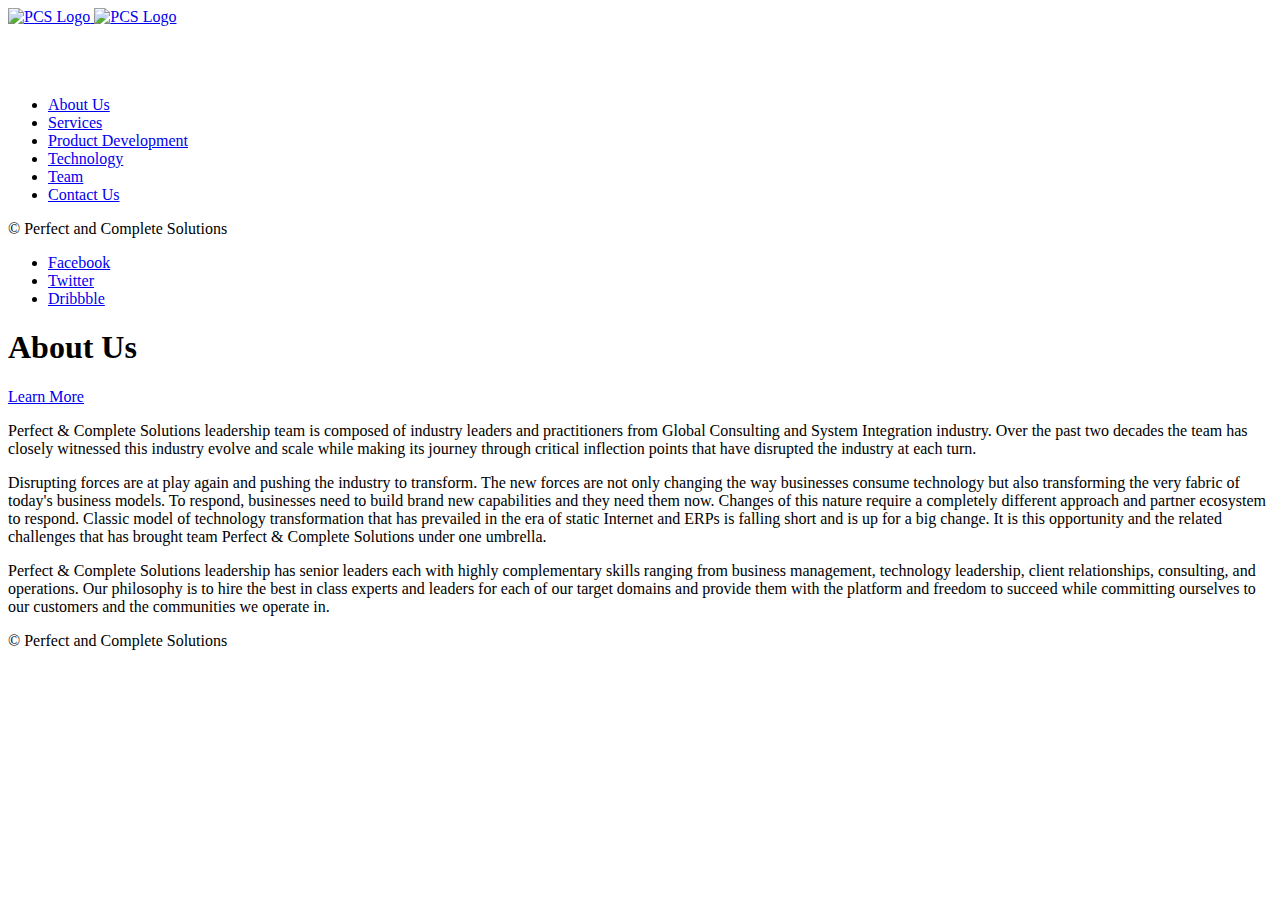
==== about.html @ 95cc2e79 "About ProductDev ContactUs and Team" ====
<!DOCTYPE html>
<html lang="en" class="no-js">
    <!-- Begin Head -->
    <head>
        <!-- Basic -->
        <meta charset="utf-8"/>
        <meta name="viewport" content="width=device-width, initial-scale=1, shrink-to-fit=no">
        <meta http-equiv="x-ua-compatible" content="ie=edge">
        <title>Perfect and Complete Solutions</title>
        <meta name="keywords" content="Perfect and Complete Solutions" />
        <meta name="description" content="Perfect and Complete Solutions">
        <meta name="author" content="perfect108.com">

        <!-- Web Fonts -->
        <link href="https://fonts.googleapis.com/css?family=Lato:300,400,400i|Montserrat:400,700" rel="stylesheet">

        <!-- Vendor Styles -->
        <link href="vendor/bootstrap/css/bootstrap.min.css" rel="stylesheet" type="text/css"/>
        <link href="css/animate.css" rel="stylesheet" type="text/css"/>
        <link href="vendor/themify/themify.css" rel="stylesheet" type="text/css"/>
        <link href="vendor/scrollbar/scrollbar.min.css" rel="stylesheet" type="text/css"/>
        <link href="vendor/magnific-popup/magnific-popup.css" rel="stylesheet" type="text/css"/>
        <link href="vendor/swiper/swiper.min.css" rel="stylesheet" type="text/css"/>

        <!-- Theme Styles -->
        <link href="css/style.css" rel="stylesheet" type="text/css"/>
        <link href="css/global/global.css" rel="stylesheet" type="text/css"/>

        <!-- Favicon -->
         <link rel="shortcut icon" href="img/pcs-favicon.png" type="image/x-icon">
    </head>
    <!-- End Head -->

    <!-- Body -->
    <body>

        <!--========== HEADER ==========-->
        <header class="navbar-fixed-top s-header js__header-sticky js__header-overlay">
            <!-- Navbar -->
            <div class="s-header__navbar">
                <div class="s-header__container">
                    <div class="s-header__navbar-row">
                        <div class="s-header__navbar-row-col">
                            <!-- Logo -->
                            <div class="s-header__logo">
                                <a href="index.html" class="s-header__logo-link">
                                    <img class="s-header__logo-img s-header__logo-img-default" src="img/pcs-logo.png" alt="PCS Logo">
                                    <img class="s-header__logo-img s-header__logo-img-shrink" src="img/pcs-logo.png" alt="PCS Logo">
                                </a>
                            </div>
                            <!-- End Logo -->
                        </div>
                        <div class="s-header__navbar-row-col">
                            <!-- Trigger -->
                            <a href="javascript:void(0);" class="s-header__trigger js__trigger">
                                <span class="s-header__trigger-icon"></span>
                                <svg x="0rem" y="0rem" width="3.125rem" height="3.125rem" viewbox="0 0 54 54">
                                    <circle fill="transparent" stroke="#fff" stroke-width="1" cx="27" cy="27" r="25" stroke-dasharray="157 157" stroke-dashoffset="157"></circle>
                                </svg>
                            </a>
                            <!-- End Trigger -->
                        </div>
                    </div>
                </div>
            </div>
            <!-- End Navbar -->

            <!-- Overlay -->
            <div class="s-header-bg-overlay js__bg-overlay">
                <!-- Nav -->
                <nav class="s-header__nav js__scrollbar">
                    <div class="container-fluid">
                        <!-- Menu List -->                                
                        <ul class="list-unstyled s-header__nav-menu">
                            <li class="s-header__nav-menu-item"><a class="s-header__nav-menu-link s-header__nav-menu-link-divider" href="about.html">About Us</a></li>
                            <li class="s-header__nav-menu-item"><a class="s-header__nav-menu-link s-header__nav-menu-link-divider" href="services/index.html">Services</a></li>
                            <li class="s-header__nav-menu-item"><a class="s-header__nav-menu-link s-header__nav-menu-link-divider" href="product_development.html">Product Development</a></li>
                            <li class="s-header__nav-menu-item"><a class="s-header__nav-menu-link s-header__nav-menu-link-divider" href="technology/index.html">Technology</a></li>
                            <li class="s-header__nav-menu-item"><a class="s-header__nav-menu-link s-header__nav-menu-link-divider" href="team.html">Team</a></li>
                            <li class="s-header__nav-menu-item"><a class="s-header__nav-menu-link s-header__nav-menu-link-divider" href="contacts.html">Contact Us</a></li>
                        </ul>
                        <!-- End Menu List -->
                    </div>
                </nav>
                <!-- End Nav -->
                
                <!-- Action -->
                <p class="list-inline s-header__action s-header__action--lb">&copy; Perfect and Complete Solutions</p>
                <!-- End Action -->

                <!-- Action -->
                <ul class="list-inline s-header__action s-header__action--rb">
                    <li class="s-header__action-item">
                        <a class="s-header__action-link" href="https://www.behance.net/keenthemes">
                            <i class="g-padding-r-5--xs ti-facebook"></i>
                            <span class="g-display-none--xs g-display-inline-block--sm">Facebook</span>
                        </a>
                    </li>
                    <li class="s-header__action-item">
                        <a class="s-header__action-link" href="https://twitter.com/keenthemes">
                            <i class="g-padding-r-5--xs ti-twitter"></i>
                            <span class="g-display-none--xs g-display-inline-block--sm">Twitter</span>
                        </a>
                    </li>
                    <li class="s-header__action-item">
                        <a class="s-header__action-link" href="https://dribbble.com/keenthemes">
                            <i class="g-padding-r-5--xs ti-dribbble"></i>
                            <span class="g-display-none--xs g-display-inline-block--sm">Dribbble</span>
                        </a>
                    </li>
                </ul>
                <!-- End Action -->
            </div>
            <!-- End Overlay -->
        </header>
        <!--========== END HEADER ==========-->

        <!--========== PROMO BLOCK ==========-->
        <div class="g-fullheight--md js__parallax-window" style="background: url(img/1920x1080/02.jpg) 50% 0 no-repeat fixed;">
            <div class="g-container--md g-text-center--xs g-ver-center--md g-padding-y-150--xs g-padding-y-0--md">
                <div class="g-margin-b-60--xs">
                    
                    <h1 class="g-font-size-40--xs g-font-size-50--sm g-font-size-60--md g-color--white g-letter-spacing--1">About Us</h1>
                    
                </div>
               
            </div>
            <a href="#js__scroll-to-section" class="s-scroll-to-section-v1--bc g-margin-b-15--xs">
               <span class="g-font-size-18--xs g-color--white ti-angle-double-down"></span>
               <p class="text-uppercase g-color--white g-letter-spacing--3 g-margin-b-0--xs">Learn More</p>
            </a>
               
        </div>
        <!--========== END PROMO BLOCK ==========-->

        <!--========== PAGE CONTENT ==========-->
        <!-- About -->
        <div class="container g-padding-y-80--xs g-padding-y-125--sm">
         <div id="js__scroll-to-section">
                <p class="g-font-size-18--sm">
                    Perfect & Complete Solutions leadership team is composed of industry leaders and practitioners from Global Consulting and System Integration industry. Over the past two decades the team has closely witnessed this industry evolve and scale while making its journey through critical inflection points that have disrupted the industry at each turn.
               </p>

                <p  class="g-font-size-18--sm">
                    Disrupting forces are at play again and pushing the industry to transform. The new forces are not only changing the way businesses consume technology but also transforming the very fabric of today's business models. To respond, businesses need to build brand new capabilities and they need them now. Changes of this nature require a completely different approach and partner ecosystem to respond. Classic model of technology transformation that has prevailed in the era of static Internet and ERPs is falling short and is up for a big change. It is this opportunity and the related challenges that has brought team Perfect & Complete Solutions under one umbrella.
                </p>

               <p class="g-font-size-18--sm">
                    Perfect & Complete Solutions leadership has senior leaders each with highly complementary skills ranging from business management, technology leadership, client relationships, consulting, and operations. Our philosophy is to hire the best in class experts and leaders for each of our target domains and provide them with the platform and freedom to succeed while committing ourselves to our customers and the communities we operate in.
               </p>
            </div>

          
        </div>
        <!-- End About -->


        <!--========== END PAGE CONTENT ==========-->

         <!--========== FOOTER ==========-->
    <footer class="g-bg-color--dark">
        <!-- Copyright -->
        <div class="container ">
            <div class="row">
                <div class="col-xs-6 pd-footer">
                    <p>&copy; Perfect and Complete Solutions</p>
                </div>
            </div>
        </div>
        <!-- End Copyright -->
    </footer>
    <!--========== END FOOTER ==========-->

        <!-- Back To Top -->
        <a href="javascript:void(0);" class="s-back-to-top js__back-to-top"></a>

        <!--========== JAVASCRIPTS (Load javascripts at bottom, this will reduce page load time) ==========-->
        <!-- Vendor -->
        <script type="text/javascript" src="vendor/jquery.min.js"></script>
        <script type="text/javascript" src="vendor/jquery.migrate.min.js"></script>
        <script type="text/javascript" src="vendor/bootstrap/js/bootstrap.min.js"></script>
        <script type="text/javascript" src="vendor/jquery.smooth-scroll.min.js"></script>
        <script type="text/javascript" src="vendor/jquery.back-to-top.min.js"></script>
        <script type="text/javascript" src="vendor/scrollbar/jquery.scrollbar.min.js"></script>
        <script type="text/javascript" src="vendor/magnific-popup/jquery.magnific-popup.min.js"></script>
        <script type="text/javascript" src="vendor/jquery.parallax.min.js"></script>
        <script type="text/javascript" src="vendor/swiper/swiper.jquery.min.js"></script>
        <script type="text/javascript" src="vendor/jquery.wow.min.js"></script>

        <!-- General Components and Settings -->
        <script type="text/javascript" src="js/global.min.js"></script>
        <script type="text/javascript" src="js/components/header-sticky.min.js"></script>
        <script type="text/javascript" src="js/components/scrollbar.min.js"></script>
        <script type="text/javascript" src="js/components/magnific-popup.min.js"></script>
        <script type="text/javascript" src="js/components/swiper.min.js"></script>
        <script type="text/javascript" src="js/components/wow.min.js"></script>
        <!--========== END JAVASCRIPTS ==========-->

    </body>
    <!-- End Body -->
</html>
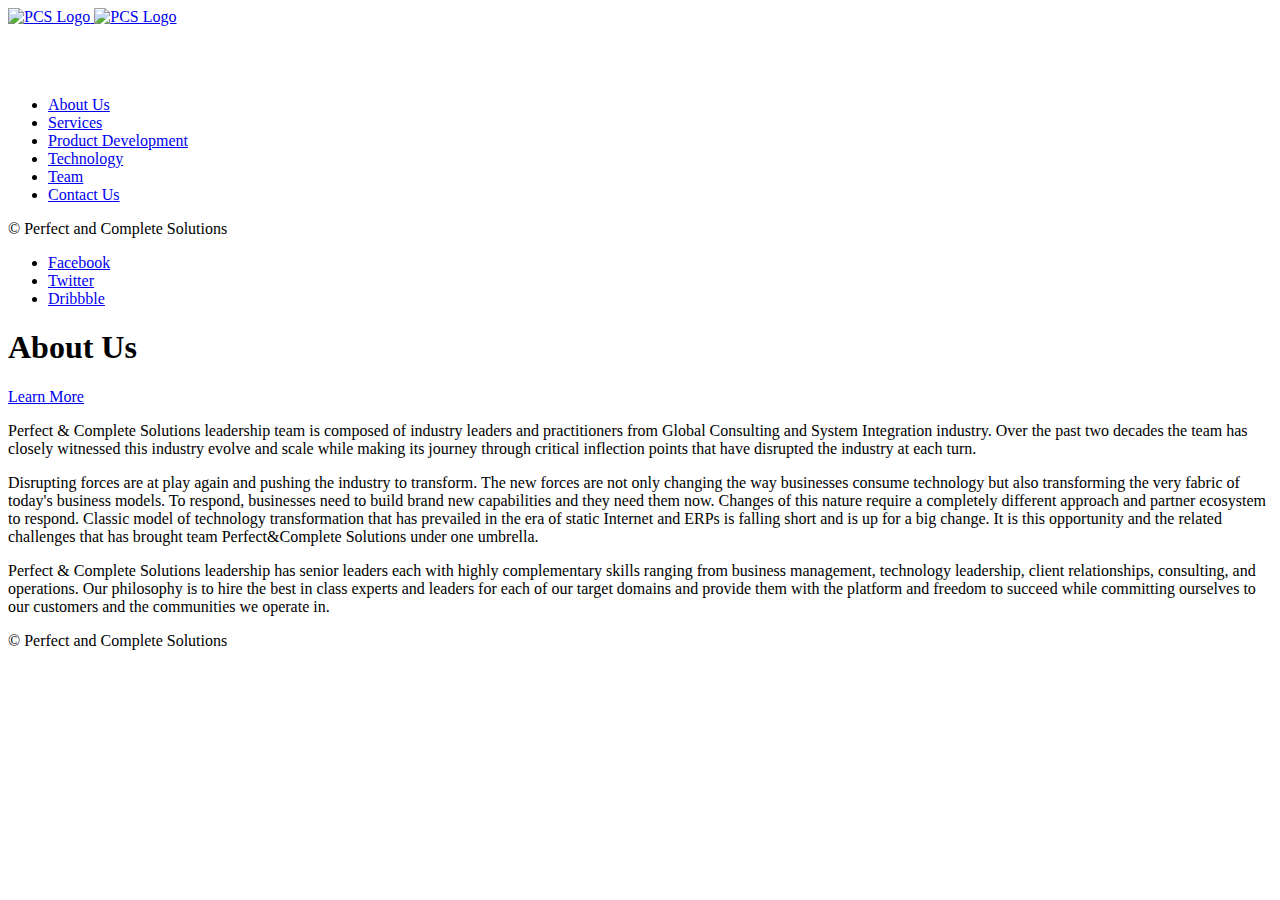
==== commit fe730946: "Aboutus  & to &amp;" ====
--- a/about.html
+++ b/about.html
@@ -134,19 +134,21 @@
         <!--========== END PROMO BLOCK ==========-->
 
         <!--========== PAGE CONTENT ==========-->
+
+
         <!-- About -->
         <div class="container g-padding-y-80--xs g-padding-y-125--sm">
          <div id="js__scroll-to-section">
                 <p class="g-font-size-18--sm">
-                    Perfect & Complete Solutions leadership team is composed of industry leaders and practitioners from Global Consulting and System Integration industry. Over the past two decades the team has closely witnessed this industry evolve and scale while making its journey through critical inflection points that have disrupted the industry at each turn.
+                    Perfect &amp; Complete Solutions leadership team is composed of industry leaders and practitioners from Global Consulting and System Integration industry. Over the past two decades the team has closely witnessed this industry evolve and scale while making its journey through critical inflection points that have disrupted the industry at each turn.
                </p>
 
                 <p  class="g-font-size-18--sm">
-                    Disrupting forces are at play again and pushing the industry to transform. The new forces are not only changing the way businesses consume technology but also transforming the very fabric of today's business models. To respond, businesses need to build brand new capabilities and they need them now. Changes of this nature require a completely different approach and partner ecosystem to respond. Classic model of technology transformation that has prevailed in the era of static Internet and ERPs is falling short and is up for a big change. It is this opportunity and the related challenges that has brought team Perfect & Complete Solutions under one umbrella.
+                    Disrupting forces are at play again and pushing the industry to transform. The new forces are not only changing the way businesses consume technology but also transforming the very fabric of today's business models. To respond, businesses need to build brand new capabilities and they need them now. Changes of this nature require a completely different approach and partner ecosystem to respond. Classic model of technology transformation that has prevailed in the era of static Internet and ERPs is falling short and is up for a big change. It is this opportunity and the related challenges that has brought team Perfect&amp;Complete Solutions under one umbrella.
                 </p>
 
                <p class="g-font-size-18--sm">
-                    Perfect & Complete Solutions leadership has senior leaders each with highly complementary skills ranging from business management, technology leadership, client relationships, consulting, and operations. Our philosophy is to hire the best in class experts and leaders for each of our target domains and provide them with the platform and freedom to succeed while committing ourselves to our customers and the communities we operate in.
+                    Perfect &amp; Complete Solutions leadership has senior leaders each with highly complementary skills ranging from business management, technology leadership, client relationships, consulting, and operations. Our philosophy is to hire the best in class experts and leaders for each of our target domains and provide them with the platform and freedom to succeed while committing ourselves to our customers and the communities we operate in.
                </p>
             </div>
 
